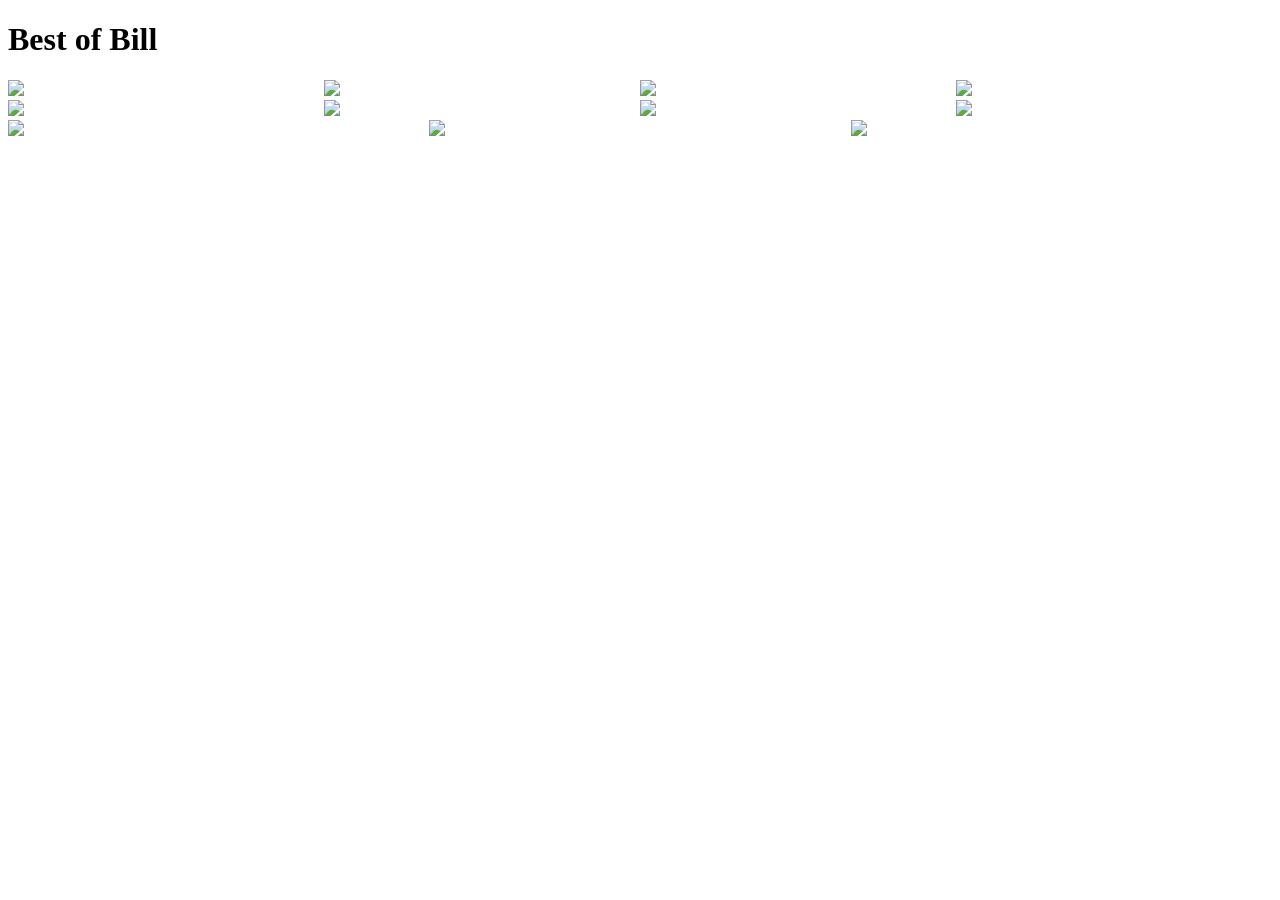
==== flex-test/index.html @ 84cdd13c "flex initial" ====
<!DOCTYPE html>
<html lang="en">
<head>
    <meta charset="UTF-8">
    <meta http-equiv="X-UA-Compatible" content="IE=edge">
    <meta name="viewport" content="width=device-width, initial-scale=1.0">
    <link rel="stylesheet" href="style.css">
    <title>flex test</title>
</head>
<body>
    <header><h1>Best of Bill</h1></header>
    <main>
        <section class="gallery1">
            <div><img src="https://www.fillmurray.com/640/500"></div>
            <div><img src="https://placekitten.com/550/500"></div>
            <div><img src="https://www.fillmurray.com/800/500"></div>
            <div><img src="https://placekitten.com/700/500"></div>
            <div><img src="https://placekitten.com/500/500"></div>
            <div><img src="https://www.fillmurray.com/540/500"></div>
            <div><img src="https://placekitten.com/440/500"></div>
            <div><img src="https://www.fillmurray.com/450/500"></div>
        </section>
        <section class="gallery2">
            <div><img src="https://www.fillmurray.com/640/800"></div>
            <div><img src="https://placekitten.com/500/800"></div>
            <div><img src="https://www.fillmurray.com/700/800"></div>
        </section>
    </main>
</body>
</html>
---- flex-test/style.css ----
main {
    width: 100%;
}

div img {
    width: 100%;
}

.gallery1 {
    display: flex;
    flex-wrap: wrap;
}

.gallery1 div {
    flex: 25%;
}

.gallery2 {
    display: flex;
    flex-wrap: wrap;
}

.gallery2 div {
    flex: 1;
}
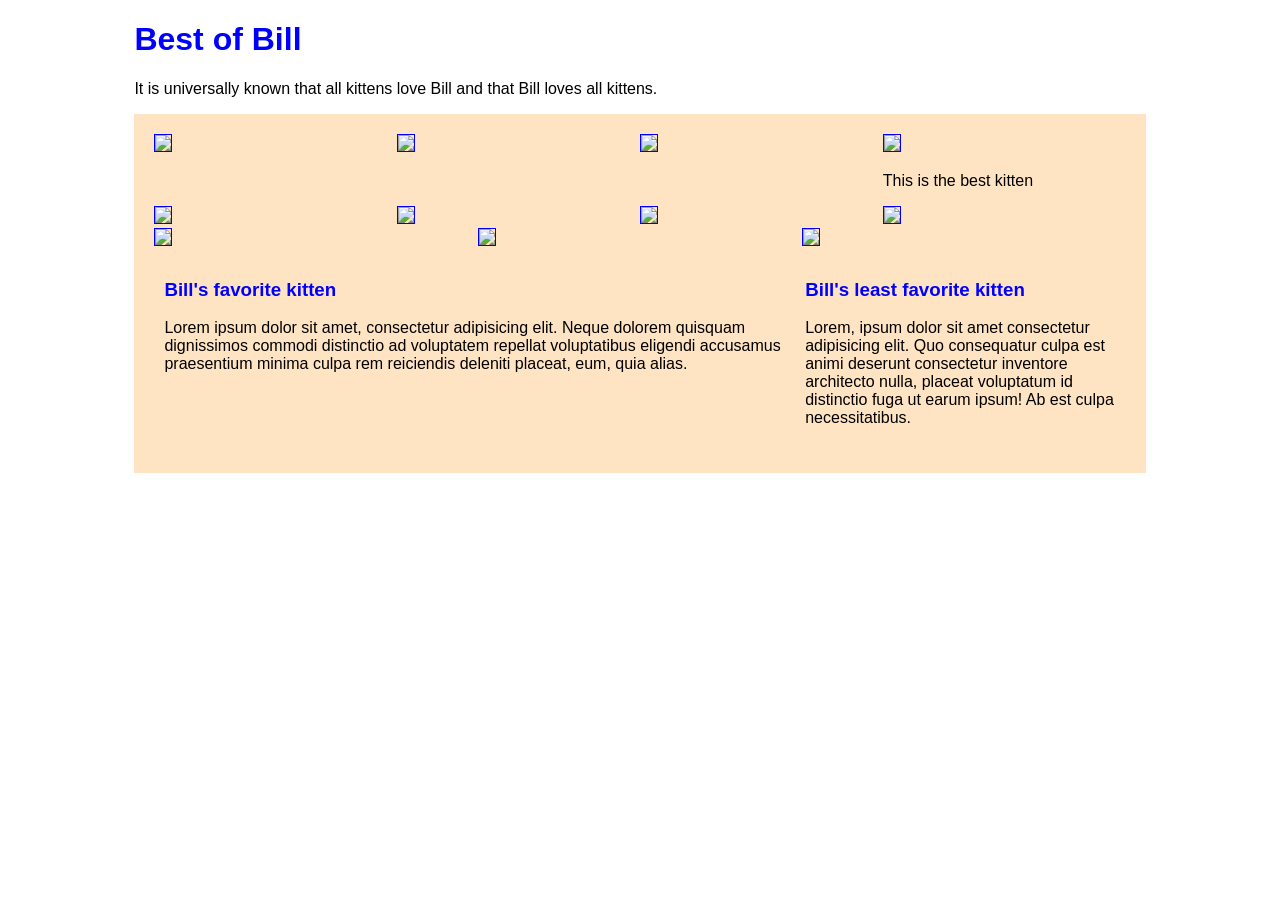
==== commit df58f5e3: "updated flex page" ====
--- a/flex-test/index.html
+++ b/flex-test/index.html
@@ -4,17 +4,22 @@
     <meta charset="UTF-8">
     <meta http-equiv="X-UA-Compatible" content="IE=edge">
     <meta name="viewport" content="width=device-width, initial-scale=1.0">
+    <link rel="meyer reset" href="meyer-reset.css">
     <link rel="stylesheet" href="style.css">
     <title>flex test</title>
 </head>
 <body>
-    <header><h1>Best of Bill</h1></header>
+    <header><h1>Best of Bill</h1>
+    <p>It is universally known that all kittens love Bill and that Bill loves all kittens.</p>
+</header>
     <main>
         <section class="gallery1">
             <div><img src="https://www.fillmurray.com/640/500"></div>
             <div><img src="https://placekitten.com/550/500"></div>
             <div><img src="https://www.fillmurray.com/800/500"></div>
-            <div><img src="https://placekitten.com/700/500"></div>
+            <div><img src="https://placekitten.com/700/500">
+                <p>This is the best kitten</p>
+            </div>
             <div><img src="https://placekitten.com/500/500"></div>
             <div><img src="https://www.fillmurray.com/540/500"></div>
             <div><img src="https://placekitten.com/440/500"></div>
@@ -25,6 +30,17 @@
             <div><img src="https://placekitten.com/500/800"></div>
             <div><img src="https://www.fillmurray.com/700/800"></div>
         </section>
+        <section class="article">
+            <article class="left">
+                 <h3>Bill's favorite kitten</h3>
+                 <p>Lorem ipsum dolor sit amet, consectetur adipisicing elit. Neque dolorem quisquam dignissimos commodi distinctio ad voluptatem repellat voluptatibus eligendi accusamus praesentium minima culpa rem reiciendis deleniti placeat, eum, quia alias.</p>
+            </article>
+            <article class="right">
+                 <h3>Bill's least favorite kitten</h3>
+                 <p>Lorem, ipsum dolor sit amet consectetur adipisicing elit. Quo consequatur culpa est animi deserunt consectetur inventore architecto nulla, placeat voluptatum id distinctio fuga ut earum ipsum! Ab est culpa necessitatibus.</p>
+             </article>
+        </section>
+        
     </main>
 </body>
 </html>
--- a/flex-test/style.css
+++ b/flex-test/style.css
@@ -1,8 +1,43 @@
+* {
+    box-sizing: border-box;
+}
+
 main {
     width: 100%;
+    background-color: bisque;
+    padding: 20px;
+}
+
+body {
+    font-family:'Gill Sans', 'Gill Sans MT', Calibri, 'Trebuchet MS', sans-serif;
+}
+
+header, main {
+    width: 80%;
+    margin: auto;
+}
+
+h1, h3 {
+    color: blue;
+}
+
+.article {
+    display: flex;
+    margin-bottom: 50px;
+    margin: 10px;
+}
+
+.article .left {
+     flex: 2;
+     margin-right: 20px;
+}
+
+.article .right {
+    flex: 1;
 }
 
 div img {
+    border: 1px solid blue;
     width: 100%;
 }
 
